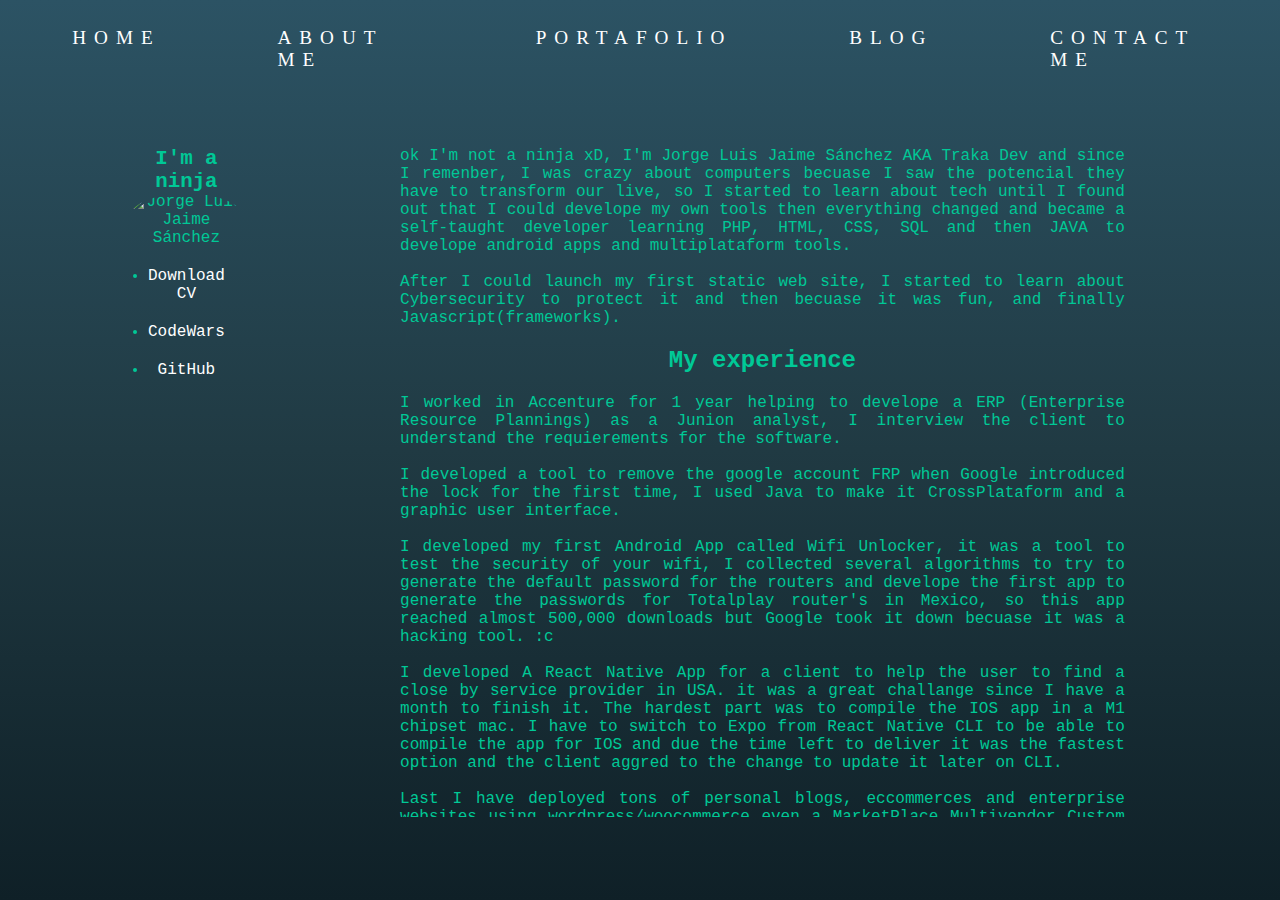
==== about/index.html @ ba18298f "About me page" ====
<!DOCTYPE html>
<html lang="en">

<head>
    <meta charset="UTF-8">
    <meta http-equiv="X-UA-Compatible" content="IE=edge">
    <meta name="viewport" content="width=device-width, initial-scale=1.0">
    <link rel="stylesheet" href="styles.css">
    <script src="https://kit.fontawesome.com/dfcb599bc7.js" crossorigin="anonymous"></script>
    <title>About Me</title>
</head>

<body>
    <div class="nav_mobile">
        <h2>Jorge Luis Jaime S&aacute;nchez</h2>
        <i id='menu_mobile_icon' class="fas fa-bars"></i>
    </div>
    <nav>
        <div onclick="location.href='/index.html';" class="btn from-right">HOME</div>
        <div onclick="location.href='/about/index.html';" class="btn from-right">ABOUT ME</div>
        <div onclick="location.href='/index.html';" class="btn from-right">PORTAFOLIO</div>
        <div onclick="location.href='/index.html';" class="btn from-right">BLOG</div>
        <div onclick="location.href='/contact/contact.html';" class="btn from-right">CONTACT ME</div>
    </nav>
    <div class="container">
        <header>
            <h1>I'm a ninja</h1>
            <img class='profile-pic' src="/about/img/sinfondo.png" alt="Jorge Luis Jaime Sánchez">
            <ul class="links">
                <li><a href="#">Download CV</a></li>
                <li><a href="#">CodeWars</a></li>
                <li><a href="#">GitHub</a></li>
            </ul>
        </header>
        <main>
            <div class="description">
                <p>ok I'm not a ninja xD, I'm Jorge Luis Jaime S&aacute;nchez AKA Traka Dev and since I remenber, I was crazy about computers becuase I saw the potencial they have to transform our live, so I started to learn about tech until I found out
                    that I could develope my own tools then everything changed and became a self-taught developer learning PHP, HTML, CSS, SQL and then JAVA to develope android apps and multiplataform tools.<br><br> After I could launch my first static
                    web site, I started to learn about Cybersecurity to protect it and then becuase it was fun, and finally Javascript(frameworks).
                </p>
                <h2>My experience</h2>
                <p>
                    I worked in Accenture for 1 year helping to develope a ERP (Enterprise Resource Plannings) as a Junion analyst, I interview the client to understand the requierements for the software.<br><br> I developed a tool to remove the google
                    account FRP when Google introduced the lock for the first time, I used Java to make it CrossPlataform and a graphic user interface.<br><br> I developed my first Android App called Wifi Unlocker, it was a tool to test the security of
                    your wifi, I collected several algorithms to try to generate the default password for the routers and develope the first app to generate the passwords for Totalplay router's in Mexico, so this app reached almost 500,000 downloads but
                    Google took it down becuase it was a hacking tool. :c<br><br> I developed A React Native App for a client to help the user to find a close by service provider in USA. it was a great challange since I have a month to finish it. The
                    hardest part was to compile the IOS app in a M1 chipset mac. I have to switch to Expo from React Native CLI to be able to compile the app for IOS and due the time left to deliver it was the fastest option and the client aggred to the
                    change to update it later on CLI.<br><br> Last I have deployed tons of personal blogs, eccommerces and enterprise websites using wordpress/woocommerce even a MarketPlace Multivendor Custom Made becuase it's easy to maintain and for
                    most clients it's the best approach, becuase it's fast to develope, design and mantain. The best part of using Wordpress is that if you change from developer or agency it's very easy to keep developing since day one, you dont have
                    to wast tons of hours or even days to understand the project.
                </p>
                <div class="contact-container">
                    <h2>DO YOU WANT TO WORK WITH ME I'M ALWAYS LOOKING FOR A NEW CHALLANGE ?</h2>
                    <a class="contact-button" href="/contact/contact.html">Click Here</a>
                </div>
            </div>
        </main>
    </div>
</body>
<script src="./index.js"></script>

</html>
---- about/styles.css ----
*,
*:before,
*:after {
    box-sizing: border-box;
    margin: 0;
    padding: 0;
}

body {
    --def: #00c896;
    --inv: #fff;
    background: #0f2027;
    /* fallback for old browsers */
    background: -webkit-linear-gradient(to bottom, #2c5364, #203a43, #0f2027);
    /* Chrome 10-25, Safari 5.1-6 */
    background: linear-gradient(to bottom, #2c5364, #203a43, #0f2027);
    height: 100vh;
    font-family: 'Courier New', Courier, monospace;
}


/***STARTS MENU***/

nav {
    display: flex;
    padding: 5px;
    justify-content: space-around;
    max-height: 20vh;
    font-family: Baskerville, Baskerville Old Face, Garamond, Times New Roman, serif;
}

nav div {
    margin-bottom: 3rem;
}

.nav_mobile {
    display: none;
}

.btn {
    position: relative;
    padding: 1.4rem 4.2rem;
    padding-right: 3.1rem;
    font-size: 1.2rem;
    color: var(--inv);
    letter-spacing: 0.5rem;
    text-transform: uppercase;
    transition: all 500ms cubic-bezier(0.77, 0, 0.175, 1);
    cursor: pointer;
    user-select: none;
}

.btn:before,
.btn:after {
    content: "";
    position: absolute;
    transition: inherit;
    z-index: -1;
}

.btn:hover {
    color: var(--def);
    transition-delay: 0.5s;
}

.btn:hover:before {
    transition-delay: 0s;
}

.btn:hover:after {
    background: var(--inv);
    transition-delay: 0.35s;
}

.from-right:before,
.from-right:after {
    top: 0;
    width: 0;
    height: 100%;
}

.from-right:before {
    left: 0;
    border: 1px solid var(--inv);
    border-left: 0;
    border-right: 0;
}

.from-right:after {
    right: 0;
}

.from-right:hover:before,
.from-right:hover:after {
    width: 100%;
}


/***ENDS MENU***/

.container {
    align-content: center;
    justify-content: center;
    text-align: center;
    color: #00c896;
    display: flex;
    height: 80vh;
}

header {
    padding-left: 10%;
}

header h1 {
    font-size: 1.3rem;
}

main {
    display: flex;
    height: 80vh;
    flex-direction: column;
}

.links li {
    margin: 20px;
}

.links li a {
    text-decoration: none;
    color: #fff;
}

.profile-pic {
    height: 200px;
    width: 150px;
    border-radius: 200%;
}

.description {
    padding: 0 15%;
    text-align: justify;
    overflow-y: scroll;
    margin-bottom: 50px;
}


/* Hide scrollbar for Chrome, Safari and Opera */

.description::-webkit-scrollbar {
    display: none;
}


/* Hide scrollbar for IE, Edge and Firefox */

.description {
    -ms-overflow-style: none;
    /* IE and Edge */
    scrollbar-width: none;
    /* Firefox */
}

.description h2 {
    text-align: center;
    padding: 20px 0;
}

.contact-container {
    display: flex;
    flex-direction: column;
}

.contact-button {
    text-decoration: none;
    color: white;
    border: 2px solid red;
    padding: 20px;
    margin: auto;
}

@media only screen and (max-width: 1200px) {
    .nav_mobile {
        display: flex;
        justify-content: space-between;
        align-items: center;
        text-align: right;
    }
    .nav_mobile h2 {
        margin-left: 10px;
        color: white;
        text-align: left;
        font-family: Baskerville, Baskerville Old Face, Garamond, Times New Roman, serif;
    }
    .nav_mobile i {
        padding: 15px;
        color: white;
        font-size: 1.5rem;
    }
    nav {
        display: none;
    }
    .container {
        display: block;
        overflow: scroll;
    }
}
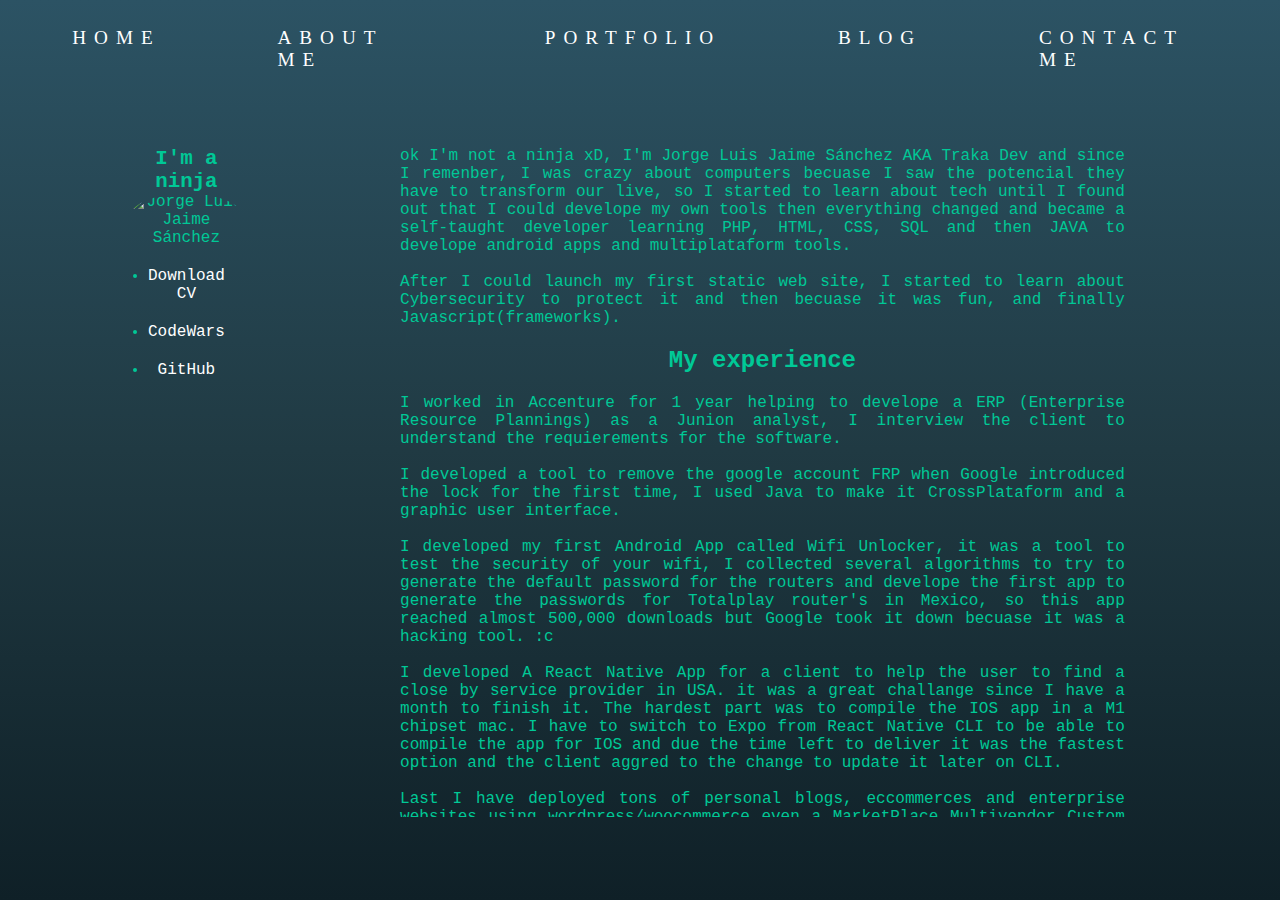
==== commit e8154d29: "blog and portfolio sites and links updates" ====
--- a/about/index.html
+++ b/about/index.html
@@ -18,8 +18,8 @@
     <nav>
         <div onclick="location.href='/index.html';" class="btn from-right">HOME</div>
         <div onclick="location.href='/about/index.html';" class="btn from-right">ABOUT ME</div>
-        <div onclick="location.href='/index.html';" class="btn from-right">PORTAFOLIO</div>
-        <div onclick="location.href='/index.html';" class="btn from-right">BLOG</div>
+        <div onclick="location.href='/portfolio/index.html';" class="btn from-right">PORTFOLIO</div>
+        <div onclick="location.href='/blog/index.html';" class="btn from-right">BLOG</div>
         <div onclick="location.href='/contact/contact.html';" class="btn from-right">CONTACT ME</div>
     </nav>
     <div class="container">
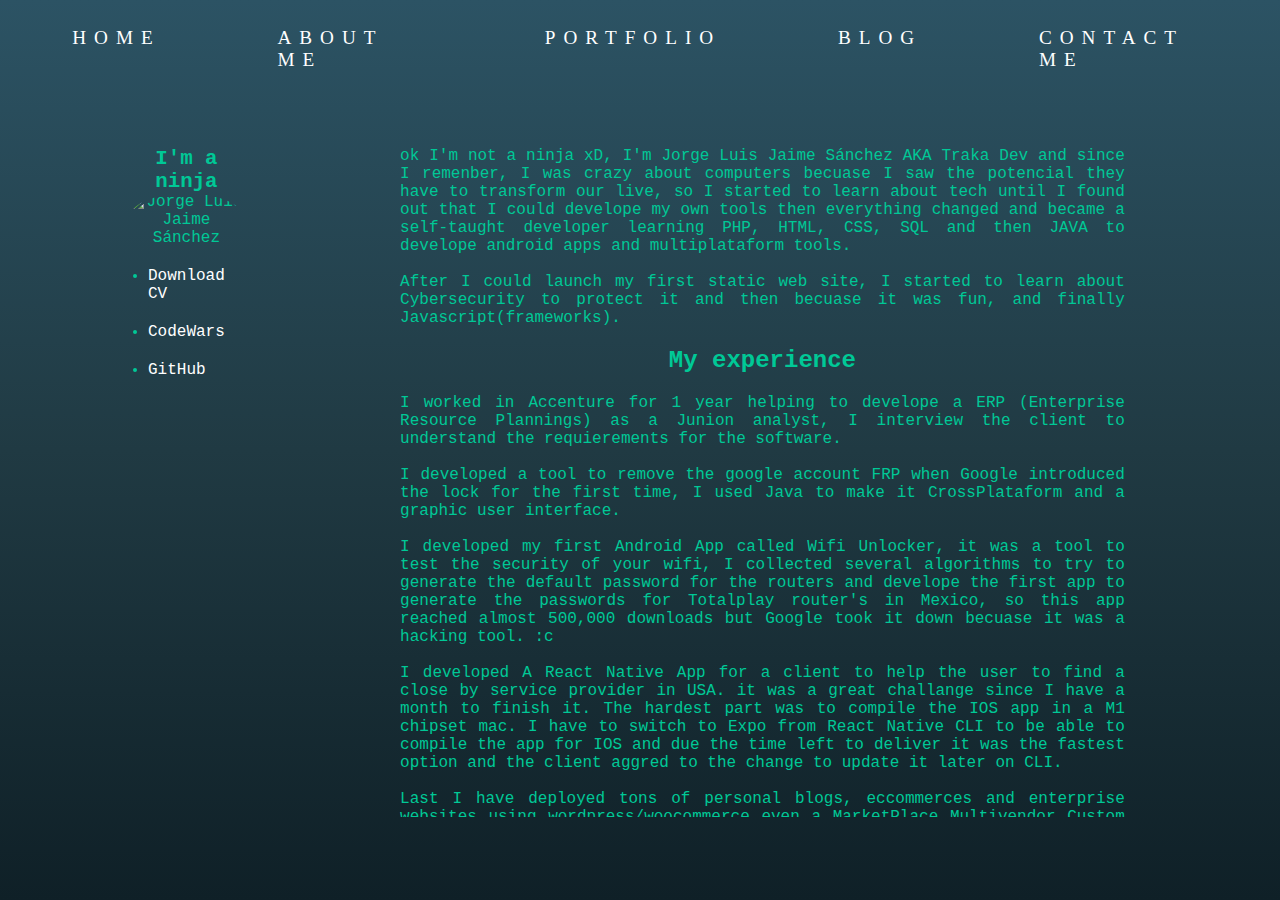
==== commit 777f336f: "About Links Updated" ====
--- a/about/index.html
+++ b/about/index.html
@@ -16,20 +16,20 @@
         <i id='menu_mobile_icon' class="fas fa-bars"></i>
     </div>
     <nav>
-        <div onclick="location.href='/index.html';" class="btn from-right">HOME</div>
-        <div onclick="location.href='/about/index.html';" class="btn from-right">ABOUT ME</div>
-        <div onclick="location.href='/portfolio/index.html';" class="btn from-right">PORTFOLIO</div>
-        <div onclick="location.href='/blog/index.html';" class="btn from-right">BLOG</div>
-        <div onclick="location.href='/contact/contact.html';" class="btn from-right">CONTACT ME</div>
+        <div onclick="location.href='/';" class="btn from-right">HOME</div>
+        <div onclick="location.href='/about';" class="btn from-right">ABOUT ME</div>
+        <div onclick="location.href='/portfolio';" class="btn from-right">PORTFOLIO</div>
+        <div onclick="location.href='/blog';" class="btn from-right">BLOG</div>
+        <div onclick="location.href='/contact';" class="btn from-right">CONTACT ME</div>
     </nav>
     <div class="container">
         <header>
             <h1>I'm a ninja</h1>
             <img class='profile-pic' src="/about/img/sinfondo.png" alt="Jorge Luis Jaime Sánchez">
             <ul class="links">
-                <li><a href="#">Download CV</a></li>
-                <li><a href="#">CodeWars</a></li>
-                <li><a href="#">GitHub</a></li>
+                <li><a href="/about/Jorge_Luis_Jaime_Sanchez_CV_EN.pdf">Download CV</a></li>
+                <li><a href="https://www.codewars.com/users/TrakaDev" target="_blank">CodeWars</a></li>
+                <li><a href="https://github.com/Traka-Dev" target="_blank">GitHub</a></li>
             </ul>
         </header>
         <main>
@@ -51,12 +51,12 @@
                 </p>
                 <div class="contact-container">
                     <h2>DO YOU WANT TO WORK WITH ME I'M ALWAYS LOOKING FOR A NEW CHALLANGE ?</h2>
-                    <a class="contact-button" href="/contact/contact.html">Click Here</a>
+                    <a class="contact-button" href="/contact">Click Here</a>
                 </div>
             </div>
         </main>
     </div>
 </body>
-<script src="./index.js"></script>
+<script src="/index.js"></script>
 
 </html>--- a/about/styles.css
+++ b/about/styles.css
@@ -123,6 +123,7 @@
 
 .links li {
     margin: 20px;
+    text-align: left;
 }
 
 .links li a {
